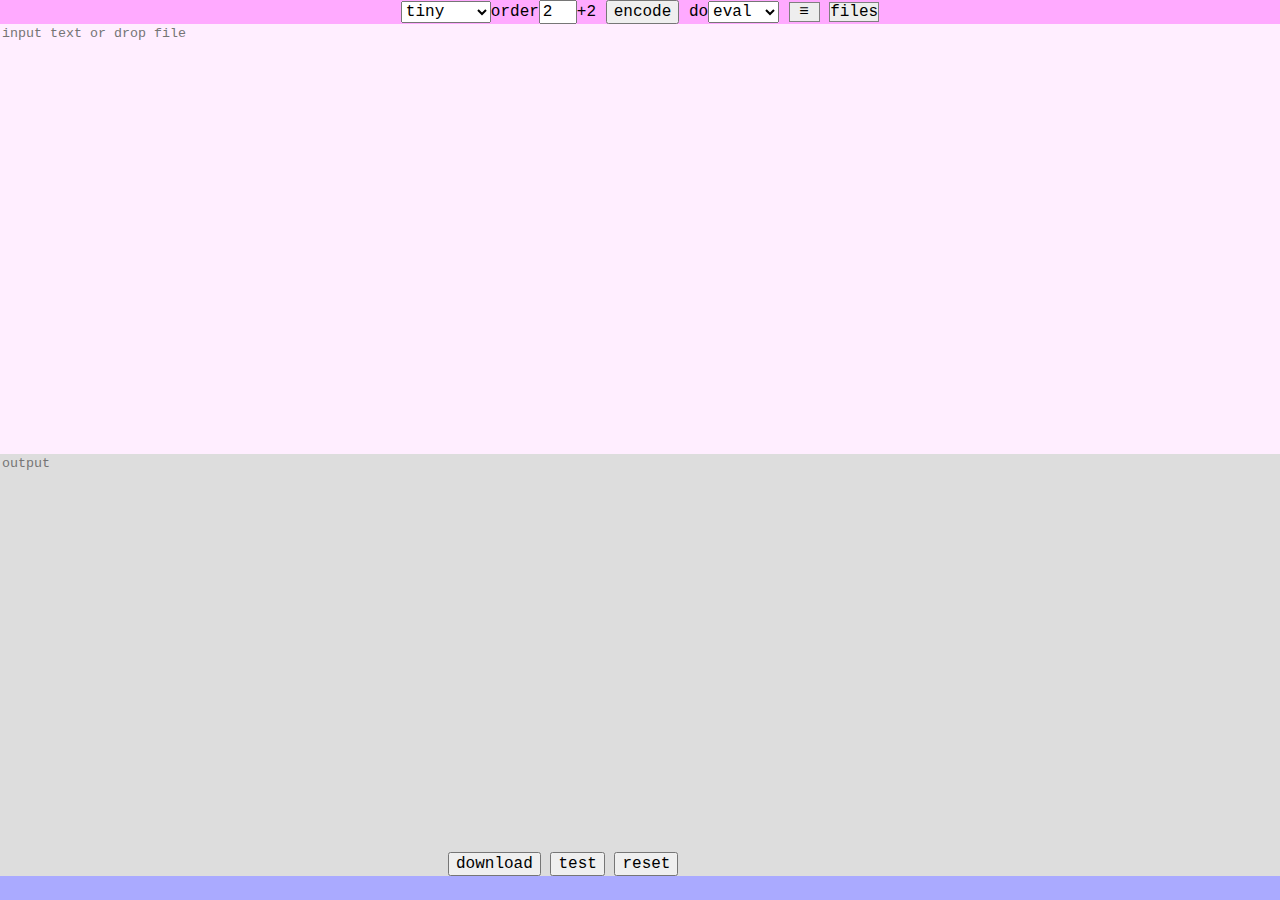
==== index.htm @ 42910f1f "initial" ====
<!doctype html><title>ppminy</title><link rel=stylesheet href="css/0.css">
<form id=ui>
	<div class=h>
		<select id=type><option>tiny<option>II<option>II2<option>II+SEE<option>II+SEE2</select>order<input type=text value=2 size=2 id=mo>+2
		<input type=button value=encode id=en>
		do<select id=act><option>eval<option>write</select>
		<label for=opt class=sw>&#160;&#8801;&#160;</label>
		<label for=uload class=sw>files</label></div>
	<div class=b>
		<textarea id=it placeholder="input text or drop file"></textarea>
		<textarea id=ot placeholder=output></textarea>
	</div>
	<input class=f type=button id=rt>
	<p style="position:absolute;bottom:1.5em;left:35%">
		<input type=button value=download id=dl>
		<input type=button value=test id=test>
		<input type=reset value=reset>
</form>
<form class=modal name=uform>
	<input type=checkbox id=uload>
	<div class="modalson m-l2r">
		<p style="text-align:center;padding:.25em">
		<label class=tofile id=kill>kill</label>
		<label class=tofile><input type=file id=upfile>LOAD</label>
		<label class=tofile id=save>Save</label>
		<ol id=flist></ol>
	</div>
</form>
<div class=modal>
	<input type=checkbox checked id=opt>
	<form class="modalson m-r2l" name=oform style="border-left:1px solid #888">
		<p>multi-pass<input type=text size=2 value=0 id=mp title="0-63"><br>
		<label><input type=checkbox id=pretty>RawDecoder</label>
		<fieldset><legend>format</legend>
			<label><input type=radio name=jh id=js checked>js</label>
			<label><input type=radio name=jh id=ht>html(wrapper)
				<span id=format>
					preset<select id=hset><option>script<option>+meta<option>+title<option>+doctype</select>
					<textarea id=h0></textarea><textarea id=h1></textarea>
				</span>
			</label>
		</fieldset>
		<fieldset><legend>charset</legend>
		inText<select id=ip><option>utf-8<option>latin1<option>10d<option>16h</select><br>
		inFile<select id=ip2><option value="">utf-8<option value=866>ibm866<option value=l1>latin1<option value=l2>latin2<option value=l3>latin3<option value=l4>latin4<option>cyrillic<option>arabic<option>greek<option>hebrew<option>logical<option value=l6>latin6<option>iso-8859-13<option>iso-8859-14<option value=l9>iso-8859-15<option>iso-8859-16<option value=koi>koi8-r<option>koi8-u<option>mac<option>dos-874<option>cp1250<option>cp1251<option>cp1253<option value=l5>cp1254<option>cp1255<option>cp1256<option>cp1257<option>cp1258<option>x-mac-cyrillic<option>gbk<option>gb18030<option>hz-gb-2312<option>big5<option>euc-jp<option>iso-2022-jp<option>sjis<option>korean<option>iso-2022-kr<option>utf-16<option>utf-16be<option>x-user-defined<option>iso-2022-cn</select><br>
		output<select id=op><option>base64<option selected>base122(utf-8)<option>base253(latin1)</select>
		</fieldset>
		<label><input type=checkbox id=lg>links gain only</label> <input type=reset value=reset>
	</form>
</div><script src="js/gui/init.js"></script><script src="js/coder/base.js"></script>
---- css/0.css ----
*{font-family:MS Gothic,monospace}
body,html,#ui{height:100%;margin:0;padding:0;overflow:hidden}
textarea{resize:none}p{margin:0}
.b textarea{display:block;width:100%;height:50%;border:0}
input,select,label{cursor:pointer;white-space:nowrap}
input,select{font-size:inherit}
label:hover{color:#44f}
.h{background:#faf;height:1.5em;text-align:center}
.b{background:#afa;left:0;right:0}
.f{background:#aaf;bottom:0;height:1.5em}
.b{top:1.5em;bottom:1.5em}
.b,.f{position:absolute}
.h,.f{width:100%}
.sw{background:#eee;border:1px solid gray}
#it{background:#fef}
#ot{background:#ddd}
#rt{border:0;text-align:left}
/* format option */
#ht:checked~#format{display:block;height:9em}
#format{display:none}
#format textarea{width:100%;height:4em;display:block}

/* drop area */
input[type=file]{display:none}
.tofile{border:1px solid #666;padding:.2em}
@keyframes rotate{from{transform:rotate(0deg)}to{transform:rotate(360deg)}}
ol{border:3px dashed #88a;overflow:auto;background:#c0c0ffc0;margin:0;position:absolute;top:1.5em;bottom:0;left:0;right:0}
ol:empty:before{content:"Drop files here";display:block;text-align:center;position:relative;top:45%}
ol li input{border:0}
ol li{padding:.125rem .25rem;position:relative}
ol li:not(.done) a~*{display:none}
ol li:not(.done):before{animation:rotate 1.25s linear infinite;content:" ";display:block;height:100%;width:1.5rem;position:absolute;left:-1rem;top:0;background:url([data-uri])center center/1rem 1rem no-repeat}
ol li.done:before{content:" ";display:block;height:100%;width:1.5rem;position:absolute;left:-1rem;top:0;background:url('data:image/svg+xml,<svg xmlns="http://www.w3.org/2000/svg" width="16" height="16" fill="currentColor" class="bi bi-download"><path d="M.5 9.9a.5.5 0 0 1 .5.5v2.5a1 1 0 0 0 1 1h12a1 1 0 0 0 1-1v-2.5a.5.5 0 0 1 1 0v2.5a2 2 0 0 1-2 2H2a2 2 0 0 1-2-2v-2.5a.5.5 0 0 1 .5-.5z"/><path d="M7.646 11.854a.5.5 0 0 0 .708 0l3-3a.5.5 0 0 0-.708-.708L8.5 10.293V1.5a.5.5 0 0 0-1 0v8.793L5.354 8.146a.5.5 0 1 0-.708.708l3 3z"/></svg>')center center/1rem 1rem no-repeat}
ol li a{color:#00f}
ol li a:link{color:#22f;font-weight:700}
ol li a:hover{color:red}
.dover{background:#aae}
.dpass{background:#c0c0ffc0}
/* modal main */
.modalson{
	background:rgba(240,240,240,.75);
	overflow:auto;
	position:fixed;
	transition:all .2s;
}
.modal>input{display:none}

.modalson>label:first-child{
	border-style:solid;
	border-width:1px 0;
	border-color:#eae #212 #212 #434;
	display:block;width:100%;
	text-align:center
}
.modalson>label:hover{background:rgba(208,208,208.75)}
.modal .closer{
	 left:0;right:0;top:0;bottom:0;
	 position:fixed;
	 z-index:-1
}
.modal input:checked~ .closer{
	background:rgba(0,0,0,.5);z-index:998
}
/* modal size */
.m-up{top:100%;left:0;right:0;bottom:1.25em}
.m-l2r{top:1.5em;width:100%;right:100%;bottom:1.5em}
.m-r2l{top:1.5em;left:66%;width:34%;bottom:1.5em}

/* modal switch */
.modal input:checked~.m-up{top:52%;bottom:1.5em}
.modal input:checked~.m-l2r{right:0}
.modal input:checked~.m-r2l{left:100%}
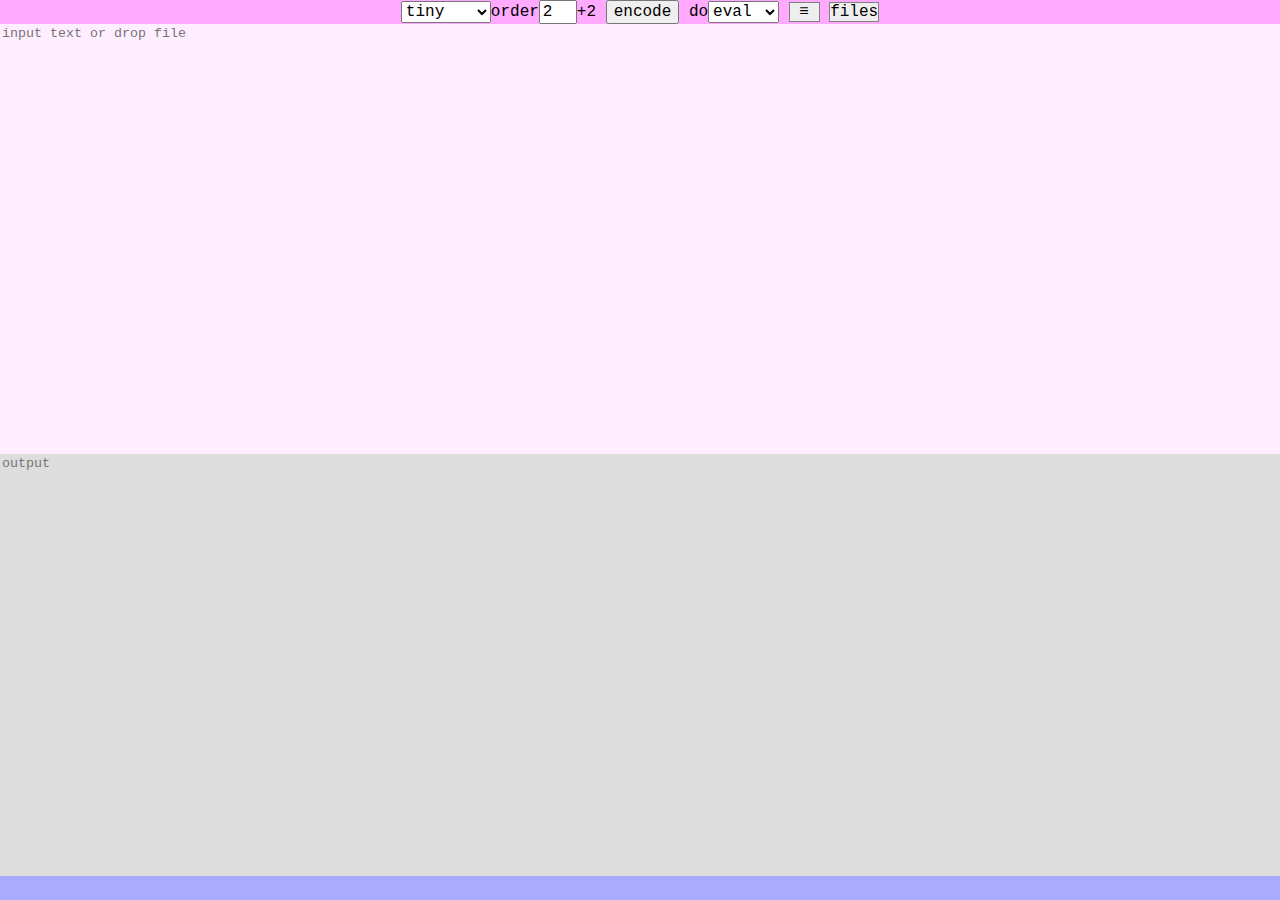
==== commit 098f5a91: "add new option" ====
--- a/index.htm
+++ b/index.htm
@@ -11,10 +11,9 @@
 		<textarea id=ot placeholder=output></textarea>
 	</div>
 	<input class=f type=button id=rt>
-	<p style="position:absolute;bottom:1.5em;left:35%">
-		<input type=button value=download id=dl>
-		<input type=button value=test id=test>
-		<input type=reset value=reset>
+	<p id=b3><input type=button value=Download id=dl>
+		<input type=button value=Test id=test>
+		<input type=reset value=Reset>
 </form>
 <form class=modal name=uform>
 	<input type=checkbox id=uload>
@@ -30,7 +29,6 @@
 	<input type=checkbox checked id=opt>
 	<form class="modalson m-r2l" name=oform style="border-left:1px solid #888">
 		<p>multi-pass<input type=text size=2 value=0 id=mp title="0-63"><br>
-		<label><input type=checkbox id=pretty>RawDecoder</label>
 		<fieldset><legend>format</legend>
 			<label><input type=radio name=jh id=js checked>js</label>
 			<label><input type=radio name=jh id=ht>html(wrapper)
@@ -45,6 +43,8 @@
 		inFile<select id=ip2><option value="">utf-8<option value=866>ibm866<option value=l1>latin1<option value=l2>latin2<option value=l3>latin3<option value=l4>latin4<option>cyrillic<option>arabic<option>greek<option>hebrew<option>logical<option value=l6>latin6<option>iso-8859-13<option>iso-8859-14<option value=l9>iso-8859-15<option>iso-8859-16<option value=koi>koi8-r<option>koi8-u<option>mac<option>dos-874<option>cp1250<option>cp1251<option>cp1253<option value=l5>cp1254<option>cp1255<option>cp1256<option>cp1257<option>cp1258<option>x-mac-cyrillic<option>gbk<option>gb18030<option>hz-gb-2312<option>big5<option>euc-jp<option>iso-2022-jp<option>sjis<option>korean<option>iso-2022-kr<option>utf-16<option>utf-16be<option>x-user-defined<option>iso-2022-cn</select><br>
 		output<select id=op><option>base64<option selected>base122(utf-8)<option>base253(latin1)</select>
 		</fieldset>
+		<label><input type=checkbox id=pretty>RawDecoder</label><br>
+		<label><input type=checkbox id=dae checked>drop &amp; embed text</label><br>
 		<label><input type=checkbox id=lg>links gain only</label> <input type=reset value=reset>
 	</form>
-</div><script src="js/gui/init.js"></script><script src="js/coder/base.js"></script>+</div><script src="js/gui/init.js"></script><script src="js/coder/base.js"></script>
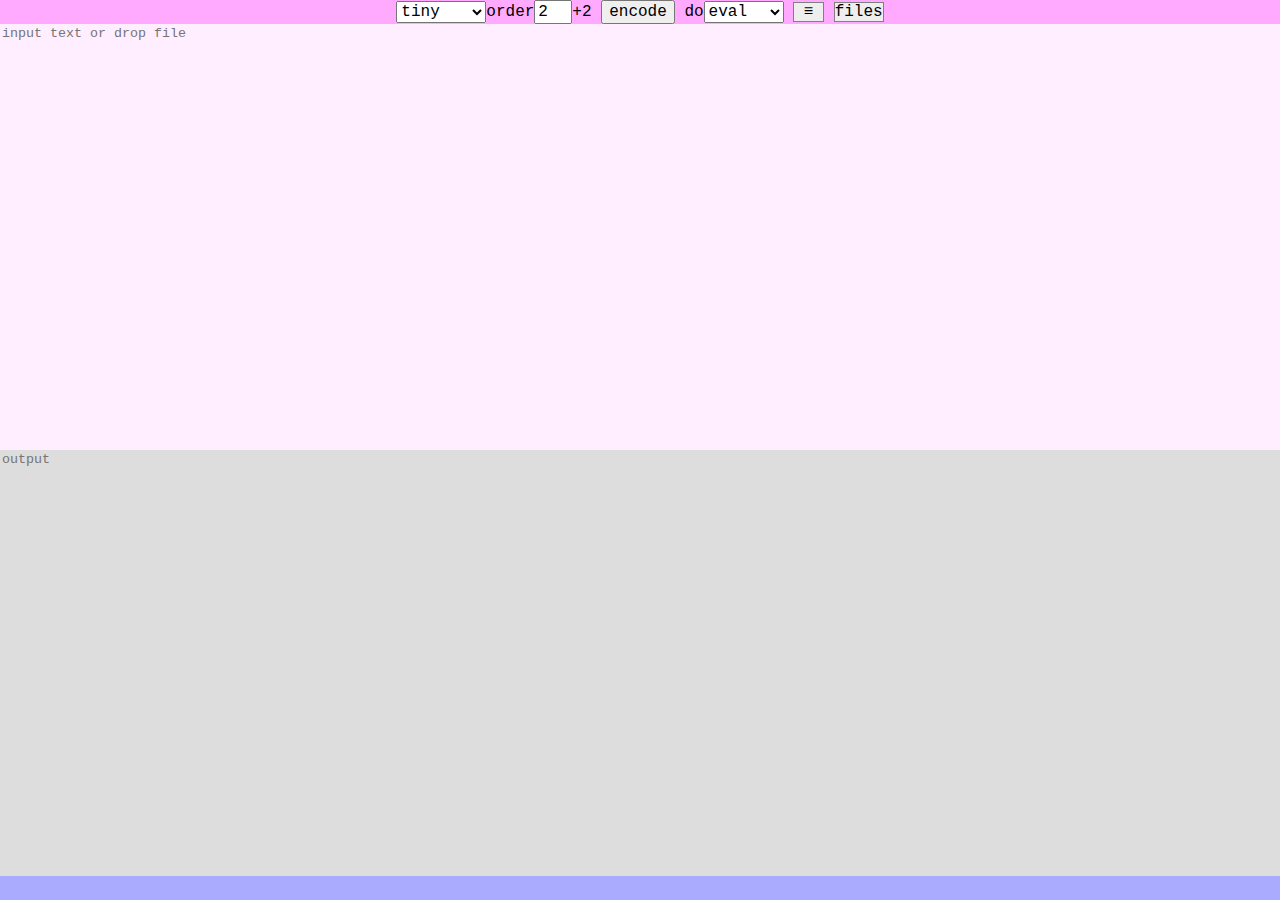
==== commit eba764b3: "added option" ====
--- a/index.htm
+++ b/index.htm
@@ -3,7 +3,7 @@
 	<div class=h>
 		<select id=type><option>tiny<option>II<option>II2<option>II+SEE<option>II+SEE2</select>order<input type=text value=2 size=2 id=mo>+2
 		<input type=button value=encode id=en>
-		do<select id=act><option>eval<option>write</select>
+		do<select id=act><option>eval<option>write<option>stored</select>
 		<label for=opt class=sw>&#160;&#8801;&#160;</label>
 		<label for=uload class=sw>files</label></div>
 	<div class=b>
@@ -28,7 +28,7 @@
 <div class=modal>
 	<input type=checkbox checked id=opt>
 	<form class="modalson m-r2l" name=oform style="border-left:1px solid #888">
-		<p>multi-pass<input type=text size=2 value=0 id=mp title="0-63"><br>
+		<p>multi-pass<input type=text size=2 id=mp title="0-63"><br>
 		<fieldset><legend>format</legend>
 			<label><input type=radio name=jh id=js checked>js</label>
 			<label><input type=radio name=jh id=ht>html(wrapper)
@@ -45,6 +45,9 @@
 		</fieldset>
 		<label><input type=checkbox id=pretty>RawDecoder</label><br>
 		<label><input type=checkbox id=dae checked>drop &amp; embed text</label><br>
-		<label><input type=checkbox id=lg>links gain only</label> <input type=reset value=reset>
+		<label><input type=checkbox id=lg>links gain only</label><br>
+		variable name:<input style="display:block;width:100%" id=vn placeholder="document.lastChild.innerHTML" value=_>
+		<input type=reset value=reset>
+		<a href='javascript:(function(d,s){s=d.createElement("script");s.src="js/gui/exit.js";d.body.appendChild(s)})(document)'>exit</a>
 	</form>
 </div><script src="js/gui/init.js"></script><script src="js/coder/base.js"></script>
--- a/css/0.css
+++ b/css/0.css
@@ -6,9 +6,8 @@
 input,select{font-size:inherit}
 label:hover{color:#44f}
 .h{background:#faf;height:1.5em;text-align:center}
-.b{background:#afa;left:0;right:0}
+.b{background:#afa;left:0;right:0;top:1.5em;bottom:2em}
 .f{background:#aaf;bottom:0;height:1.5em}
-.b{top:1.5em;bottom:1.5em}
 .b,.f{position:absolute}
 .h,.f{width:100%}
 .sw{background:#eee;border:1px solid gray}
@@ -69,4 +68,4 @@
 /* modal switch */
 .modal input:checked~.m-up{top:52%;bottom:1.5em}
 .modal input:checked~.m-l2r{right:0}
-.modal input:checked~.m-r2l{left:100%}+.modal input:checked~.m-r2l{left:100%}
